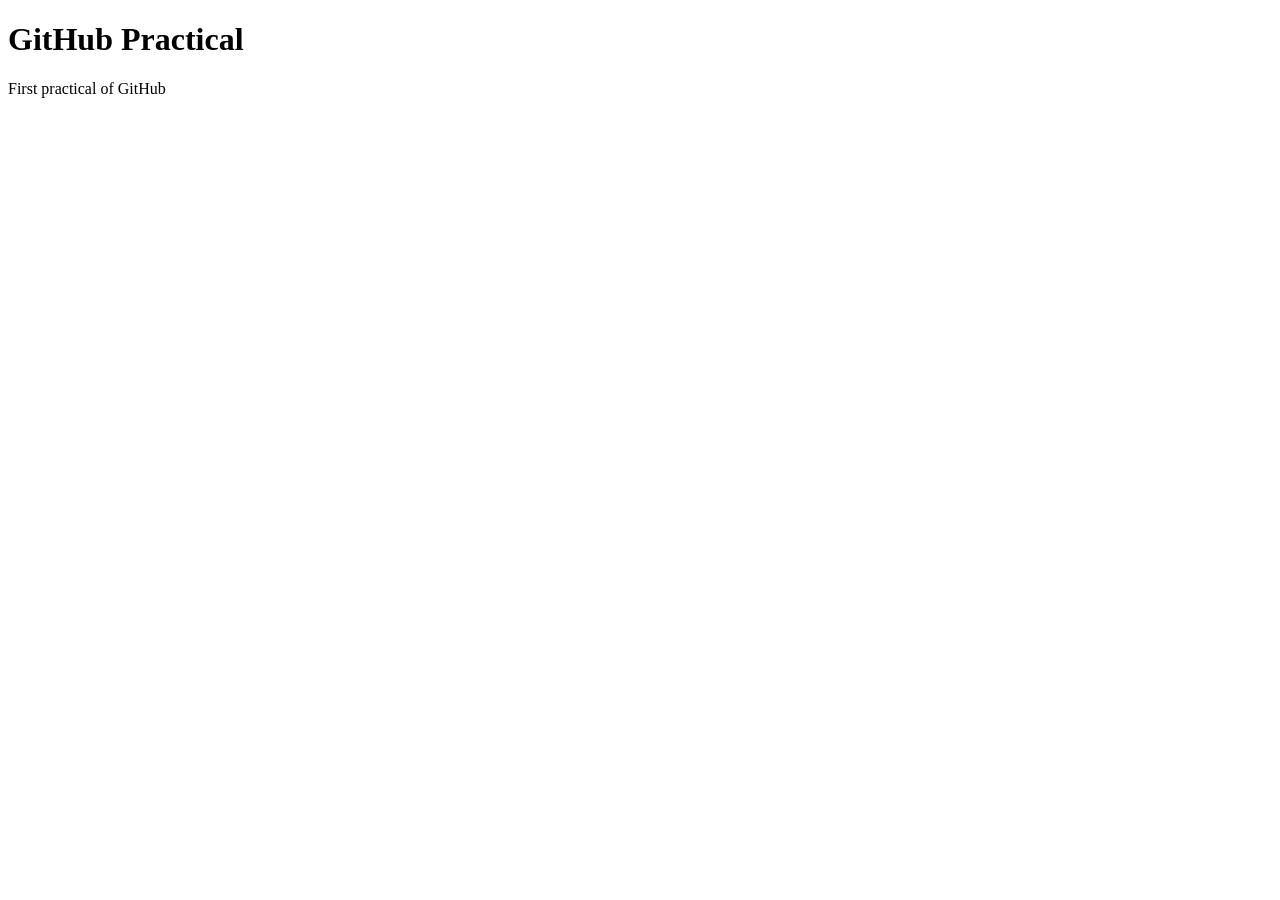
==== index.html @ 2cd44b3d "half work done" ====
<!DOCTYPE html>
<html lang="en">
<head>
    <meta charset="UTF-8">
    <meta name="viewport" content="width=device-width, initial-scale=1.0">
    <title>Document</title>
</head>
<body>
    <h1>GitHub Practical</h1>
    <p>First practical of GitHub</p>
</body>
</html>
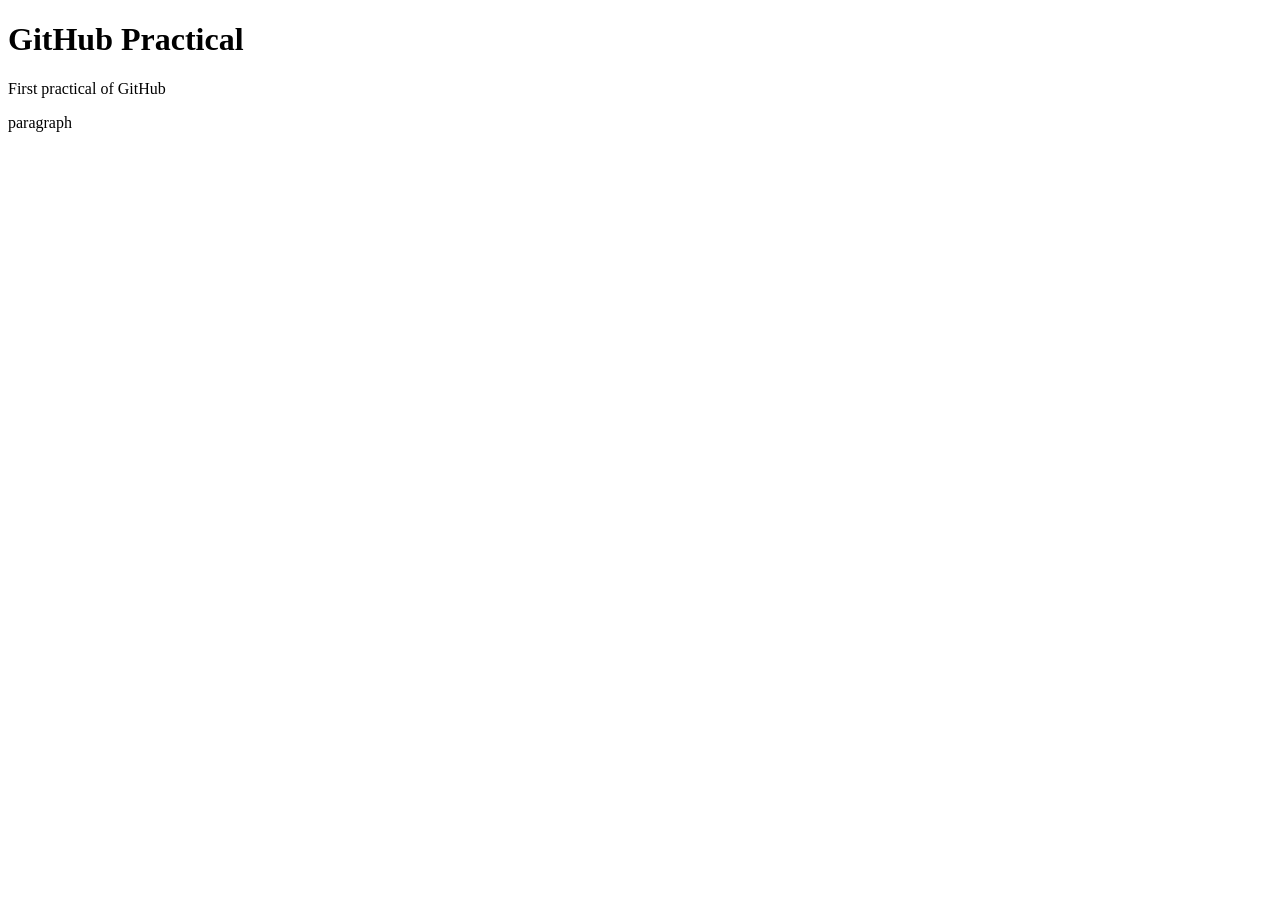
==== commit b828372b: "Update index.html" ====
--- a/index.html
+++ b/index.html
@@ -8,5 +8,6 @@
 <body>
     <h1>GitHub Practical</h1>
     <p>First practical of GitHub</p>
+    <p>paragraph</p>
 </body>
-</html>+</html>
